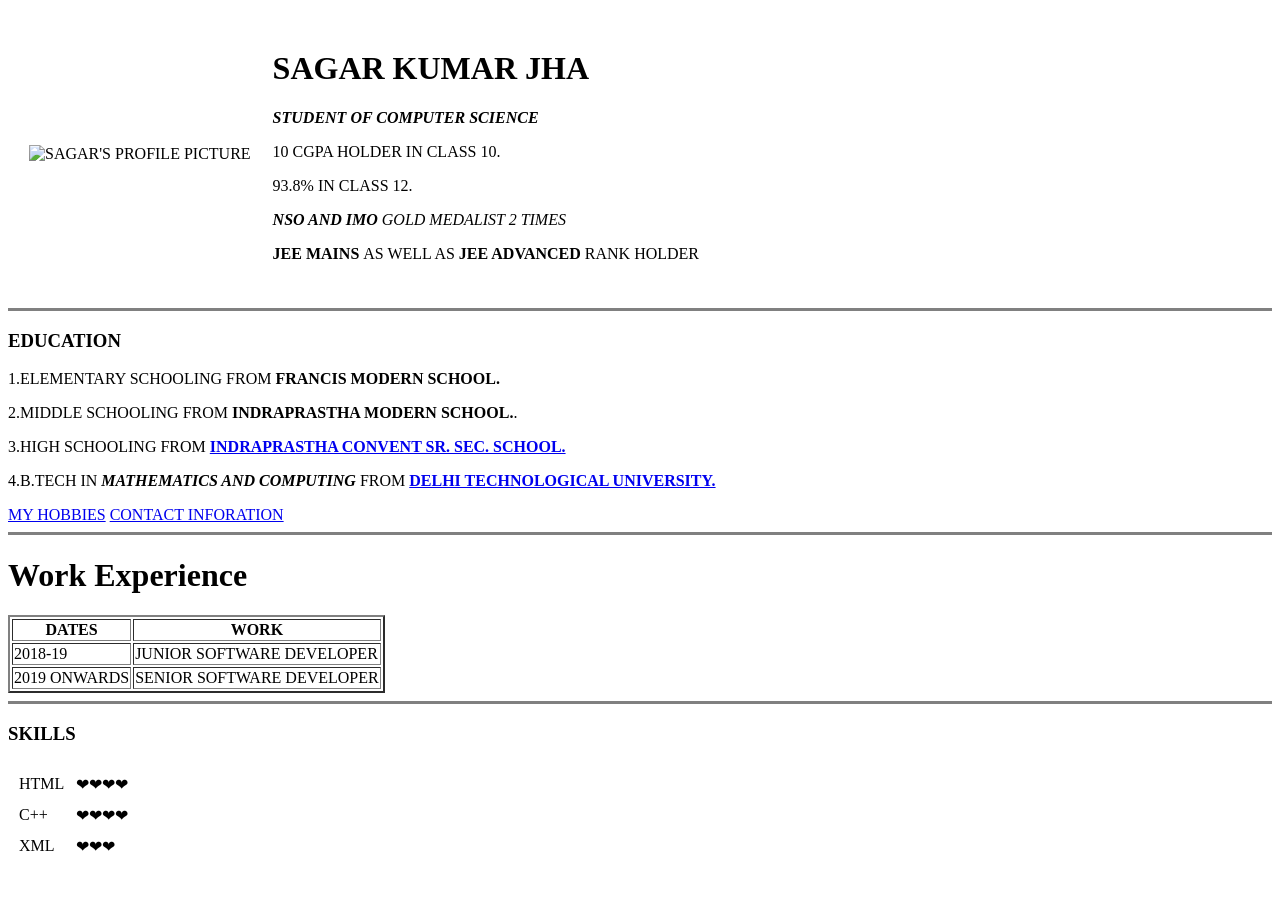
==== index.html @ 4b70a976 "initial cv files" ====
<!DOCTYPE html>
<html lang="en" dir="ltr">

<head>
  <meta charset="utf-8">
  <title>SAGAR'S PERSONAL SITE</title>
</head>

<body>
  <table cellspacing="20">
    <tr>
      <td><img src="https://lh3.googleusercontent.com/--Rwh6P3YXMQ/XS6oyz3aoKI/AAAAAAAACXI/VsBjW7znPigrV87ywudaQLxP8_uULL72ACEwYBhgL/w139-h140-p/2019-07-16.jpg" alt="SAGAR'S PROFILE PICTURE"></td>
      <td>
        <h1>SAGAR KUMAR JHA</h1>


        <p><em> <STRONG>STUDENT OF COMPUTER SCIENCE </STRONG> </em></p>
        <p>10 CGPA HOLDER IN CLASS 10.</p>
        <p>93.8% IN CLASS 12.</p>
        <p><em><strong>NSO AND IMO </strong> GOLD MEDALIST 2 TIMES</em></p>
        <p><STRONG>JEE MAINS </strong>AS WELL AS <STRONG>JEE ADVANCED</STRONG> RANK HOLDER</p>
      </td>
    </tr>
  </table>
  <hr size="3" noshade>
  <h3>EDUCATION</h3>
  <p>1.ELEMENTARY SCHOOLING FROM <strong>FRANCIS MODERN SCHOOL.</strong></p>
  <p>2.MIDDLE SCHOOLING FROM <strong>INDRAPRASTHA MODERN SCHOOL.</strong>.</p>
  <p>3.HIGH SCHOOLING FROM <strong><a href="http://ipcseducation.com/">INDRAPRASTHA CONVENT SR. SEC. SCHOOL.</a></strong></p>
  <p>4.B.TECH IN <em><STRONG>MATHEMATICS AND COMPUTING</STRONG></em> FROM <strong><a href="http://dtu.ac.in/">DELHI TECHNOLOGICAL UNIVERSITY.</a></strong></p>
  <a href="my hobbies.html">MY HOBBIES</a>
  <a href="my contacts.html">CONTACT INFORATION</a>
  <hr size="3" noshade>
  <h1>Work Experience</h2>
    <table BORDER="2">
      <thead>
        <tr>
          <th>DATES</th>
          <th>WORK</th>
        </TR>
      </thead>
      <tbody>
        <tr>
          <td>2018-19 </td>
          <td>JUNIOR SOFTWARE DEVELOPER</td>
        </tr>
        <tr>
          <td>2019 ONWARDS </td>
          <td>SENIOR SOFTWARE DEVELOPER</td>
        </tr>
      </tbody>
    </table>
    <hr size="3" noshade>
    <h3>SKILLS</h3>
    <table cellspacing ="10">
      <tr>
        <td>HTML</td>
        <td>❤❤❤❤</td>
      </tr>
      <tr>
        <td>C++</td>
        <td>❤❤❤❤</td>
      </tr>
      <tr>
        <td>XML</td>
        <td>❤❤❤</td>
      </tr>
    </table>
</body>

</html>
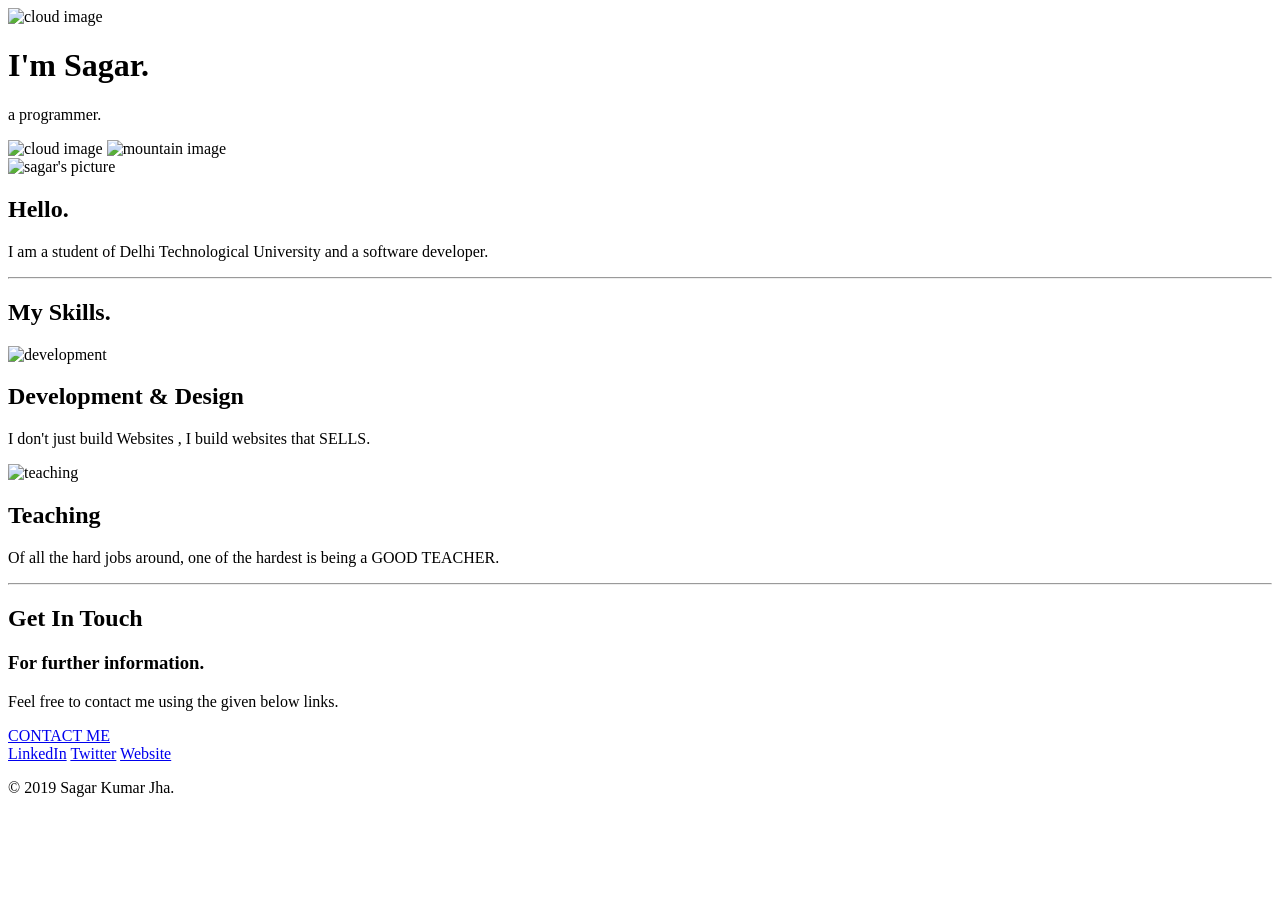
==== commit 40999cd1: "css- my site" ====
--- a/index.html
+++ b/index.html
@@ -3,69 +3,59 @@
 
 <head>
   <meta charset="utf-8">
-  <title>SAGAR'S PERSONAL SITE</title>
+  <title>Sagar Kumar Jha</title>
+  <link rel="stylesheet" type="text/css" href="css/styles.css">
+  <link rel="icon" href="favicon.ico">
+  <link href="https://fonts.googleapis.com/css?family=Merriweather|Montserrat|Sacramento&display=swap" rel="stylesheet">
 </head>
 
 <body>
-  <table cellspacing="20">
-    <tr>
-      <td><img src="https://lh3.googleusercontent.com/--Rwh6P3YXMQ/XS6oyz3aoKI/AAAAAAAACXI/VsBjW7znPigrV87ywudaQLxP8_uULL72ACEwYBhgL/w139-h140-p/2019-07-16.jpg" alt="SAGAR'S PROFILE PICTURE"></td>
-      <td>
-        <h1>SAGAR KUMAR JHA</h1>
+  <div class="top-container">
+    <img class="upper-cloud"src="IMAGES/cloud.png" alt="cloud image">
+    <h1>I'm Sagar.</h1>
+    <p>a <span class="pro">pro</span>grammer.</p>
+    <img class="bottom-cloud"src="IMAGES/cloud.png" alt="cloud image">
+    <img src="IMAGES/mountain.png" alt="mountain image">
+  </div>
+  <div class="middle-container">
+    <div class="profile">
+      <img class="profile"src="https://lh3.googleusercontent.com/-efW5HTH4zi4/XfQiVF_dpoI/AAAAAAAADG8/LbqQHXInDT0p1VMyzvX7KuHNZEXX9YrngCEwYBhgL/w139-h140-p/sagar.jpg" alt="sagar's picture">
+      <h2>Hello.</h2>
+      <p>I am a student of Delhi Technological University and a software developer.</p>
+    </div>
+    <hr>
+    <div class="skills">
+      <h2>My Skills.</h2>
+      <div class="design">
+        <img class="design" src="https://media.giphy.com/media/p4NLw3I4U0idi/giphy.gif" alt="development">
+        <h2>Development & Design</h2>
+        <p>I don't just build Websites , I build websites that SELLS.</p>
+
+      </div>
+      <div class="Teaching">
+        <img class="" src="http://clipart-library.com/images/riLnxz6rT.gif" alt="teaching">
+        <h2>Teaching</h2>
+        <p>Of all the hard jobs around, one of the hardest is being a GOOD TEACHER.</p>
+      </div>
+    </div>
+    <hr>
+    <div class="contact-me">
+      <h2>Get In Touch</h2>
+      <h3>For further information.</h3>
+      <p>Feel free to contact me using the given below links.</p>
+      <a class="btn" href="mailto:jha8768@email.com">CONTACT ME</a>
+    </div>
+  </div>
 
 
-        <p><em> <STRONG>STUDENT OF COMPUTER SCIENCE </STRONG> </em></p>
-        <p>10 CGPA HOLDER IN CLASS 10.</p>
-        <p>93.8% IN CLASS 12.</p>
-        <p><em><strong>NSO AND IMO </strong> GOLD MEDALIST 2 TIMES</em></p>
-        <p><STRONG>JEE MAINS </strong>AS WELL AS <STRONG>JEE ADVANCED</STRONG> RANK HOLDER</p>
-      </td>
-    </tr>
-  </table>
-  <hr size="3" noshade>
-  <h3>EDUCATION</h3>
-  <p>1.ELEMENTARY SCHOOLING FROM <strong>FRANCIS MODERN SCHOOL.</strong></p>
-  <p>2.MIDDLE SCHOOLING FROM <strong>INDRAPRASTHA MODERN SCHOOL.</strong>.</p>
-  <p>3.HIGH SCHOOLING FROM <strong><a href="http://ipcseducation.com/">INDRAPRASTHA CONVENT SR. SEC. SCHOOL.</a></strong></p>
-  <p>4.B.TECH IN <em><STRONG>MATHEMATICS AND COMPUTING</STRONG></em> FROM <strong><a href="http://dtu.ac.in/">DELHI TECHNOLOGICAL UNIVERSITY.</a></strong></p>
-  <a href="my hobbies.html">MY HOBBIES</a>
-  <a href="my contacts.html">CONTACT INFORATION</a>
-  <hr size="3" noshade>
-  <h1>Work Experience</h2>
-    <table BORDER="2">
-      <thead>
-        <tr>
-          <th>DATES</th>
-          <th>WORK</th>
-        </TR>
-      </thead>
-      <tbody>
-        <tr>
-          <td>2018-19 </td>
-          <td>JUNIOR SOFTWARE DEVELOPER</td>
-        </tr>
-        <tr>
-          <td>2019 ONWARDS </td>
-          <td>SENIOR SOFTWARE DEVELOPER</td>
-        </tr>
-      </tbody>
-    </table>
-    <hr size="3" noshade>
-    <h3>SKILLS</h3>
-    <table cellspacing ="10">
-      <tr>
-        <td>HTML</td>
-        <td>❤❤❤❤</td>
-      </tr>
-      <tr>
-        <td>C++</td>
-        <td>❤❤❤❤</td>
-      </tr>
-      <tr>
-        <td>XML</td>
-        <td>❤❤❤</td>
-      </tr>
-    </table>
+  <div class="bottom-container">
+    <a class="footer-link" href="https://www.linkedin.com/">LinkedIn</a>
+    <a class="footer-link" href="https://twitter.com/">Twitter</a>
+    <a class="footer-link" href="https://www.appbrewery.co/">Website</a>
+    <p>© 2019 Sagar Kumar Jha.</p>
+  </div>
+
+
 </body>
 
 </html>
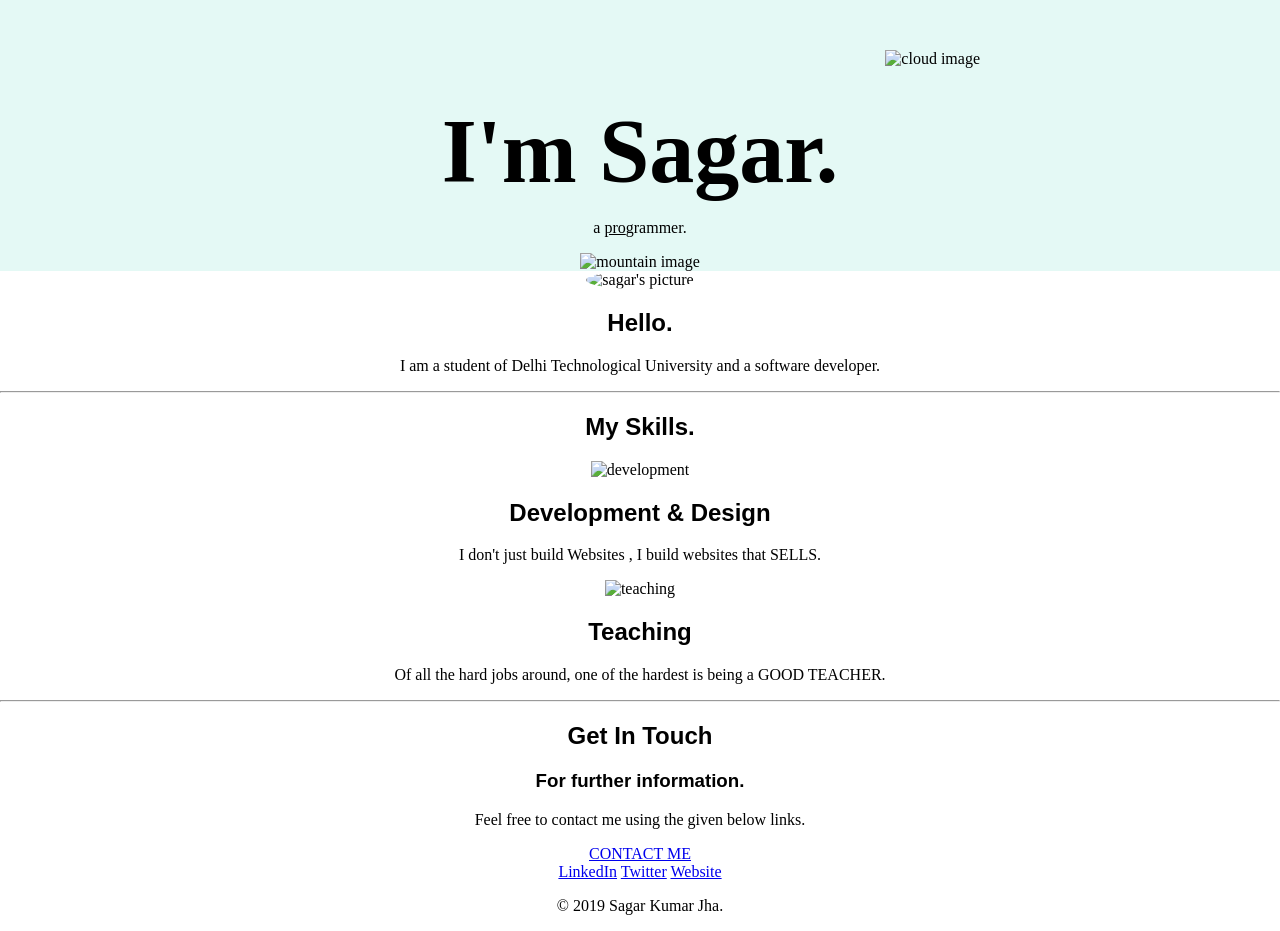
==== commit 2cca67d3: "Update index.html" ====
--- a/index.html
+++ b/index.html
@@ -4,7 +4,7 @@
 <head>
   <meta charset="utf-8">
   <title>Sagar Kumar Jha</title>
-  <link rel="stylesheet" type="text/css" href="css/styles.css">
+  <link rel="stylesheet" type="text/css" href="styles.css">
   <link rel="icon" href="favicon.ico">
   <link href="https://fonts.googleapis.com/css?family=Merriweather|Montserrat|Sacramento&display=swap" rel="stylesheet">
 </head>
--- a/styles.css
+++ b/styles.css
@@ -0,0 +1,55 @@
+.top-container {
+  background-color: #E4F9F5;
+  position: relative;
+  padding-top: 100px;
+}
+
+.middle-container {
+
+}
+
+.bottom-container {
+
+}
+
+body {
+  margin: 0;
+  text-align: center;
+  /*used for centering when width % is not given*/
+  font-family: 'Merriweather', serif;
+}
+
+h1 {
+  margin: 0;
+  /*margin: 0 auto 0 auto;*/
+  /* used for centering when width % is given*/
+  font-family: 'Sacramento', cursive;
+  font-size: 5.625em;
+}
+
+h2 {
+  font-family: 'Montserrat', sans-serif;
+}
+
+h3 {
+  font-family: 'Montserrat', sans-serif;
+}
+
+.pro {
+  text-decoration: underline;
+}
+
+.bottom-cloud {
+  position: absolute;
+  left: 300px;
+  bottom: 300px;
+}
+
+.upper-cloud {
+  position: absolute;
+  right: 300px;
+  top: 50px;
+}
+.profile{
+  border-radius: 100%;
+}
